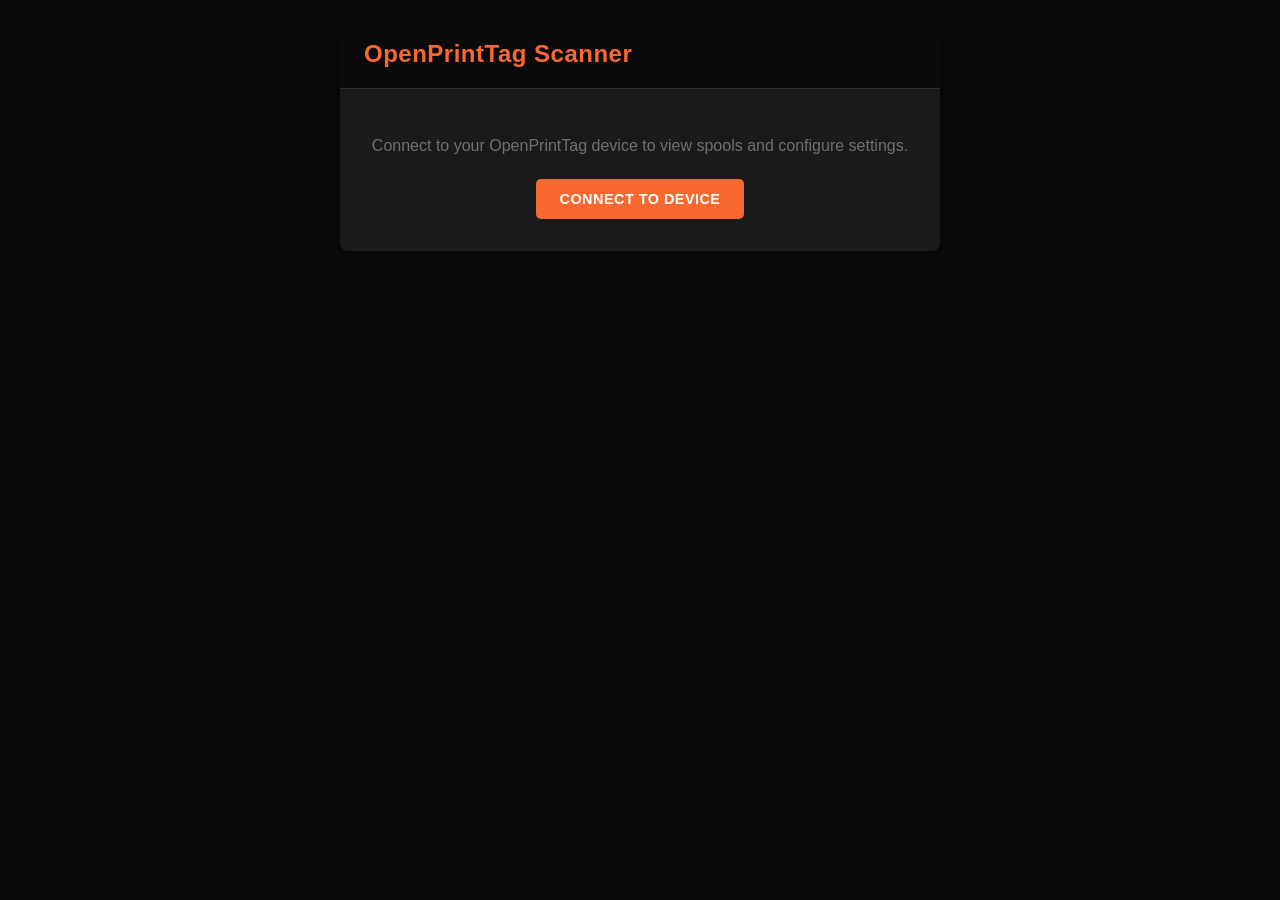
==== docs/index.html @ 37e4c7f4 "Initial commit: spoolsense_scanner (derived from openprinttag_scanner with LED support)" ====
<!DOCTYPE html>
<html lang="en">
<head>
    <meta charset="UTF-8">
    <meta name="viewport" content="width=device-width, initial-scale=1.0">
    <title>OpenPrintTag Scanner</title>
    <link rel="icon" type="image/x-icon" href="favicon.ico">
    <style>
        /* Typography and Theme - Prusa Connect Aesthetic */
        @import url('https://fonts.googleapis.com/css2?family=Exo+2:wght@400;600;700&display=swap');

        :root {
            --prusa-orange: #FA6831;
            --prusa-black: #0a0a0a;
            --prusa-dark-gray: #1a1a1a;
            --prusa-medium-gray: #313131;
            --prusa-light-gray: #707070;
            --prusa-text: #efefef;
            --prusa-red: #d63031;
            --prusa-green: #2ecc71;
            --font-main: Helvetica, 'Exo 2', sans-serif;
        }

        * {
            box-sizing: border-box;
        }


        body {
            font-family: var(--font-main);
            background-color: var(--prusa-black);
            color: var(--prusa-text);
            margin: 0;
            padding: 20px;
            display: flex;
            justify-content: center;
            align-items: flex-start;
            min-height: 100vh;
        }

        /* Main Container */
        .container {
            background-color: var(--prusa-dark-gray);
            border-radius: 8px;
            width: 100%;
            max-width: 600px;
            box-shadow: 0 10px 30px rgba(0, 0, 0, 0.3);
            overflow: hidden;
            opacity: 0;
            transform: translateY(20px);
            animation: fadeIn 0.5s ease-out forwards;
        }

        @keyframes fadeIn {
            to {
                opacity: 1;
                transform: translateY(0);
            }
        }

        /* Header */
        .header {
            background-color: var(--prusa-black);
            padding: 1.25rem 1.5rem;
            border-bottom: 1px solid var(--prusa-medium-gray);
        }

        .header h1 {
            color: var(--prusa-orange);
            font-weight: 700;
            margin: 0;
            font-size: 1.5rem;
            letter-spacing: 0.5px;
        }

        /* Tab Navigation */
        .tab-nav {
            display: flex;
            background-color: var(--prusa-black);
            border-bottom: 1px solid var(--prusa-medium-gray);
        }

        .tab-btn {
            flex: 1;
            padding: 1rem;
            background: none;
            border: none;
            color: var(--prusa-light-gray);
            font-family: var(--font-main);
            font-size: 0.95rem;
            font-weight: 600;
            cursor: pointer;
            position: relative;
            transition: color 0.2s;
            text-transform: uppercase;
            letter-spacing: 0.5px;
        }

        .tab-btn:hover {
            color: var(--prusa-text);
        }

        .tab-btn.active {
            color: var(--prusa-orange);
        }

        .tab-btn.active::after {
            content: '';
            position: absolute;
            bottom: 0;
            left: 0;
            right: 0;
            height: 3px;
            background-color: var(--prusa-orange);
        }

        /* Tab Content */
        .tab-content {
            padding: 1.5rem;
            display: none;
        }

        .tab-content.active {
            display: block;
        }

        /* Connection UI */
        #connection-ui {
            padding: 2rem 1.5rem;
            text-align: center;
        }

        #connection-ui p {
            color: var(--prusa-light-gray);
            margin-bottom: 1.5rem;
        }

        /* Form Elements */
        .form-group {
            margin-bottom: 1.25rem;
        }

        label {
            display: block;
            margin-bottom: 0.5rem;
            font-weight: 600;
            color: var(--prusa-light-gray);
            font-size: 0.85rem;
            text-transform: uppercase;
            letter-spacing: 0.5px;
        }

        input[type="text"],
        input[type="password"],
        input[type="number"],
        input[type="color"],
        select {
            width: 100%;
            padding: 12px;
            background-color: var(--prusa-medium-gray);
            border: 1px solid #444;
            border-radius: 4px;
            color: var(--prusa-text);
            font-family: var(--font-main);
            font-size: 1rem;
            transition: all 0.2s ease-in-out;
        }

        input:focus,
        select:focus {
            outline: none;
            border-color: var(--prusa-orange);
            box-shadow: 0 0 0 2px rgba(250, 104, 49, 0.2);
        }

        input[type="color"] {
            padding: 4px;
            height: 44px;
            cursor: pointer;
        }

        select {
            cursor: pointer;
        }

        /* Buttons */
        .button-group {
            display: flex;
            gap: 1rem;
            margin-top: 1.5rem;
            justify-content: flex-end;
        }

        button {
            padding: 12px 24px;
            border: none;
            border-radius: 5px;
            font-family: var(--font-main);
            font-size: 0.9rem;
            font-weight: 600;
            cursor: pointer;
            transition: all 0.2s ease;
            background-color: var(--prusa-orange);
            color: white;
            text-transform: uppercase;
            letter-spacing: 0.5px;
        }

        button:hover {
            background-color: #e55a24;
            transform: translateY(-1px);
        }

        button.secondary {
            background-color: var(--prusa-medium-gray);
            color: var(--prusa-text);
        }

        button.secondary:hover {
            background-color: #3a3a3a;
        }

        button.danger {
            background-color: var(--prusa-red);
            color: #fff;
        }

        button.danger:hover {
            background-color: #b62526;
        }

        button:disabled {
            background-color: #444;
            color: #777;
            cursor: not-allowed;
            transform: none;
        }

        /* Status Area */
        #status-area {
            margin-top: 1rem;
            padding: 1rem;
            background-color: var(--prusa-medium-gray);
            border-radius: 4px;
            font-family: monospace;
            font-size: 0.8rem;
            color: #aaa;
            max-height: 120px;
            overflow-y: auto;
            display: none;
        }

        .status-message {
            margin: 0;
            padding-bottom: 4px;
        }

        .status-error { color: var(--prusa-red); }
        .status-success { color: var(--prusa-green); }

        /* Section Headers */
        .section-header {
            color: var(--prusa-light-gray);
            font-size: 0.8rem;
            font-weight: 600;
            text-transform: uppercase;
            letter-spacing: 1px;
            margin-bottom: 1rem;
            padding-bottom: 0.5rem;
            border-bottom: 1px solid var(--prusa-medium-gray);
        }

        /* Spool Cards */
        .spool-card {
            background-color: var(--prusa-medium-gray);
            border-radius: 6px;
            padding: 1rem;
            margin-bottom: 0.75rem;
            display: flex;
            align-items: center;
            gap: 1rem;
            transition: background-color 0.2s;
        }

        .spool-card:hover {
            background-color: #3a3a3a;
        }

        .spool-card.current {
            border-left: 4px solid var(--prusa-orange);
        }

        .spool-color {
            width: 40px;
            height: 40px;
            border-radius: 50%;
            flex-shrink: 0;
            border: 2px solid rgba(255, 255, 255, 0.2);
        }

        .spool-info {
            flex: 1;
            min-width: 0;
        }

        .spool-type {
            font-weight: 600;
            font-size: 1rem;
            margin-bottom: 0.25rem;
        }

        .spool-manufacturer {
            color: var(--prusa-light-gray);
            font-size: 0.85rem;
        }

        .spool-meta {
            text-align: right;
            flex-shrink: 0;
        }

        .spool-grams {
            font-weight: 600;
            font-size: 1rem;
        }

        .spool-time {
            color: var(--prusa-light-gray);
            font-size: 0.8rem;
        }

        .spool-edit-btn {
            padding: 8px 12px;
            font-size: 0.8rem;
            margin-left: 0.5rem;
        }

        .actions-wrapper {
            position: relative;
            margin-left: 0.5rem;
        }

        .actions-toggle {
            display: inline-flex;
            align-items: center;
            gap: 0.35rem;
            border: 1px solid #5a5a5a;
            background-color: #444;
            box-shadow: inset 0 0 0 1px rgba(255, 255, 255, 0.04);
            white-space: nowrap;
        }

        .actions-toggle::after {
            content: "▼";
            font-size: 0.65rem;
            line-height: 1;
            opacity: 0.9;
        }

        .actions-toggle:hover {
            border-color: #707070;
            background-color: #505050;
        }

        .actions-dropdown {
            position: absolute;
            right: 0;
            top: 100%;
            background-color: var(--prusa-dark-gray);
            border: 1px solid var(--prusa-medium-gray);
            border-radius: 6px;
            min-width: 210px;
            z-index: 100;
            box-shadow: 0 4px 12px rgba(0,0,0,0.4);
            display: none;
            margin-top: 0.35rem;
            white-space: nowrap;
        }

        .actions-dropdown.open {
            display: block;
        }

        .actions-dropdown button {
            display: block;
            width: 100%;
            text-align: left;
            padding: 0.6rem 1rem;
            background: none;
            border: none;
            color: var(--prusa-text);
            font-size: 0.85rem;
            font-weight: 500;
            text-transform: none;
            letter-spacing: 0;
            cursor: pointer;
            border-radius: 0;
            white-space: nowrap;
        }

        .actions-dropdown button:hover {
            background-color: var(--prusa-medium-gray);
            transform: none;
        }

        .file-info {
            margin-top: 0.75rem;
            padding: 0.75rem;
            background-color: var(--prusa-medium-gray);
            border-radius: 4px;
            font-size: 0.85rem;
        }

        .file-info .file-name {
            font-weight: 600;
        }

        .file-info .file-size {
            color: var(--prusa-light-gray);
        }

        .file-info .file-error {
            color: var(--prusa-red);
        }

        .file-info .file-ok {
            color: #4CAF50;
        }

        .empty-state {
            text-align: center;
            padding: 2rem;
            color: var(--prusa-light-gray);
        }

        .empty-state-icon {
            font-size: 3rem;
            margin-bottom: 1rem;
            opacity: 0.5;
        }

        /* Modal */
        .modal-overlay {
            position: fixed;
            top: 0;
            left: 0;
            right: 0;
            bottom: 0;
            background-color: rgba(0, 0, 0, 0.8);
            display: flex;
            justify-content: center;
            align-items: center;
            z-index: 1000;
            opacity: 0;
            visibility: hidden;
            transition: opacity 0.2s, visibility 0.2s;
        }

        .modal-overlay.active {
            opacity: 1;
            visibility: visible;
        }

        .modal {
            background-color: var(--prusa-dark-gray);
            border-radius: 8px;
            width: 90%;
            max-width: 400px;
            max-height: 90vh;
            overflow-y: auto;
            transform: scale(0.9);
            transition: transform 0.2s;
        }

        .modal-overlay.active .modal {
            transform: scale(1);
        }

        .modal-header {
            padding: 1.25rem 1.5rem;
            border-bottom: 1px solid var(--prusa-medium-gray);
            display: flex;
            justify-content: space-between;
            align-items: center;
        }

        .modal-header h2 {
            margin: 0;
            font-size: 1.1rem;
            color: var(--prusa-text);
        }

        .modal-close {
            background: none;
            border: none;
            color: var(--prusa-light-gray);
            font-size: 1.5rem;
            cursor: pointer;
            padding: 0;
            line-height: 1;
        }

        .modal-close:hover {
            color: var(--prusa-text);
            background: none;
            transform: none;
        }

        .modal-body {
            padding: 1.5rem;
        }

        .modal-footer {
            padding: 1rem 1.5rem;
            border-top: 1px solid var(--prusa-medium-gray);
            display: flex;
            flex-direction: column;
            gap: 0.75rem;
        }

        .modal-footer-actions {
            display: flex;
            gap: 0.75rem;
            justify-content: flex-end;
        }

        /* Color preview in modal */
        .color-preview-row {
            display: flex;
            gap: 1rem;
            align-items: center;
        }

        .color-preview-row input[type="color"] {
            width: 60px;
        }

        .color-preview-row input[type="text"] {
            flex: 1;
        }

        .consume-adjust-row {
            display: flex;
            gap: 0.75rem;
            align-items: center;
            margin-top: 0.75rem;
        }

        .consume-adjust-row input[type="number"] {
            flex: 1;
        }

        /* Format Spool Card */
        .format-spool-card {
            background-color: var(--prusa-medium-gray);
            border-radius: 6px;
            padding: 1.5rem;
            margin-bottom: 0.75rem;
            border-left: 4px solid var(--prusa-orange);
            text-align: center;
        }

        .format-spool-card .format-uid {
            color: var(--prusa-light-gray);
            font-family: monospace;
            font-size: 0.85rem;
            margin-bottom: 0.5rem;
        }

        .format-spool-card .format-label {
            font-weight: 600;
            margin-bottom: 1rem;
        }

        .format-spool-card button {
            min-width: 160px;
        }
    </style>
</head>
<body>

    <div class="container">
        <div class="header">
            <h1>OpenPrintTag Scanner</h1>
        </div>

        <!-- Connection UI (shown before BLE connection) -->
        <div id="connection-ui">
            <p>Connect to your OpenPrintTag device to view spools and configure settings.</p>
            <button id="connect-button">Connect to Device</button>
            <div id="status-area"></div>
        </div>

        <!-- Main App UI (shown after BLE connection) -->
        <div id="app-ui" style="display: none;">
            <!-- Tab Navigation -->
            <nav class="tab-nav">
                <button class="tab-btn active" data-tab="spools">Spools</button>
                <button class="tab-btn" data-tab="settings">Settings</button>
            </nav>

            <!-- Spools Tab -->
            <div id="tab-spools" class="tab-content active">
                <div class="section-header">Current Spool</div>
                <div id="current-spool-container">
                    <div class="empty-state">
                        <div class="empty-state-icon">&#128451;</div>
                        <p>No spool detected.<br>Place a tagged spool on the reader.</p>
                    </div>
                </div>

                <div class="section-header" style="margin-top: 1.5rem;">Recently Seen</div>
                <div id="recent-spools-container">
                    <div class="empty-state">
                        <p>No recent spools.</p>
                    </div>
                </div>
            </div>

            <!-- Settings Tab -->
            <div id="tab-settings" class="tab-content">
                <div class="form-group">
                    <label>Device Version</label>
                    <span id="device-version" style="color: #ccc;">—</span>
                </div>
                <form id="config-form">
                    <div class="section-header" style="margin-top: 1.5rem;">WiFi</div>
                    <div class="form-group">
                        <label for="ssid">WiFi SSID</label>
                        <input type="text" id="ssid" name="ssid" required>
                    </div>
                    <div class="form-group">
                        <label for="wifi_pass">WiFi Password (leave blank to keep existing)</label>
                        <input type="password" id="wifi_pass" name="wifi_pass">
                    </div>

                    <div class="section-header" style="margin-top: 1.5rem;">PrusaLink</div>
                    <div class="form-group">
                        <label for="prusa_link_url">PrusaLink URL</label>
                        <input type="text" id="prusa_link_url" name="prusa_link_url" placeholder="e.g., http://192.168.1.100">
                    </div>
                    <div class="form-group">
                        <label for="prusa_link_api_key">PrusaLink API Key</label>
                        <div style="display: flex; gap: 0.5rem;">
                            <input type="password" id="prusa_link_api_key" name="prusa_link_api_key" style="flex: 1;">
                            <button type="button" id="test-prusalink-btn" class="secondary" style="white-space: nowrap;">Test</button>
                        </div>
                        <div id="test-prusalink-result" style="margin-top: 0.5rem; font-size: 0.85rem; display: none;"></div>
                    </div>
                    <div class="form-group">
                        <label for="poll_interval_ms">Poll Interval (ms)</label>
                        <input type="number" id="poll_interval_ms" name="poll_interval_ms" min="1000">
                    </div>

                    <div class="section-header" style="margin-top: 1.5rem;">Spoolman</div>
                    <div class="form-group">
                        <label for="spoolman_url">Spoolman URL (optional)</label>
                        <div style="display: flex; gap: 0.5rem;">
                            <input type="text" id="spoolman_url" name="spoolman_url" placeholder="e.g., http://192.168.1.100:7912" style="flex: 1;">
                            <button type="button" id="test-spoolman-btn" class="secondary" style="white-space: nowrap;">Test</button>
                        </div>
                        <div id="test-spoolman-result" style="margin-top: 0.5rem; font-size: 0.85rem; display: none;"></div>
                    </div>

                    <div class="section-header" style="margin-top: 1.5rem;">LCD</div>
                    <div class="form-group">
                        <label for="lcd_timeout_minutes">LCD Auto-Off (minutes, 0 = never)</label>
                        <input type="number" id="lcd_timeout_minutes" name="lcd_timeout_minutes" min="0" step="1">
                    </div>

                    <div class="section-header" style="margin-top: 1.5rem;">Home Assistant</div>
                    <div class="form-group">
                        <label for="ha_enabled">Enable Home Assistant</label>
                        <select id="ha_enabled" name="ha_enabled">
                            <option value="false">Disabled</option>
                            <option value="true">Enabled</option>
                        </select>
                    </div>
                    <div class="form-group">
                        <label for="ha_mqtt_host">MQTT Broker Host</label>
                        <input type="text" id="ha_mqtt_host" name="ha_mqtt_host" placeholder="e.g., 192.168.1.50">
                    </div>
                    <div class="form-group">
                        <label for="ha_mqtt_port">MQTT Port</label>
                        <input type="number" id="ha_mqtt_port" name="ha_mqtt_port" min="1" max="65535" value="1883">
                    </div>
                    <div class="form-group">
                        <label for="ha_mqtt_user">MQTT Username</label>
                        <input type="text" id="ha_mqtt_user" name="ha_mqtt_user">
                    </div>
                    <div class="form-group">
                        <label for="ha_mqtt_pass">MQTT Password</label>
                        <input type="password" id="ha_mqtt_pass" name="ha_mqtt_pass">
                    </div>
                    <div class="form-group">
                        <label for="automation_mode">Automation Mode</label>
                        <select id="automation_mode" name="automation_mode">
                            <option value="0">Self Directed</option>
                            <option value="1">Controlled by Home Assistant</option>
                        </select>
                    </div>
                    <div class="form-group">
                        <button type="button" id="test-mqtt-btn" class="secondary" style="width: 100%;">Test MQTT Connection</button>
                        <div id="test-mqtt-result" style="margin-top: 0.5rem; font-size: 0.85rem; display: none;"></div>
                    </div>

                    <div class="button-group">
                        <button type="submit" id="save-button">Save Configuration</button>
                    </div>
                </form>

                <div id="settings-status-area" class="status-area" style="margin-top: 1rem; padding: 1rem; background-color: var(--prusa-medium-gray); border-radius: 4px; font-family: monospace; font-size: 0.8rem; color: #aaa; max-height: 120px; overflow-y: auto; display: none;"></div>
            </div>
        </div>
    </div>

    <!-- Edit Spool Modal -->
    <div id="edit-modal" class="modal-overlay">
        <div class="modal">
            <div class="modal-header">
                <h2>Edit Spool</h2>
                <button class="modal-close" id="modal-close">&times;</button>
            </div>
            <div class="modal-body">
                <input type="hidden" id="edit-spool-id">
                <div class="form-group">
                    <label for="edit-type">Material Type</label>
                    <select id="edit-type">
                        <option value="PLA">PLA</option>
                        <option value="PETG">PETG</option>
                        <option value="ABS">ABS</option>
                        <option value="ASA">ASA</option>
                        <option value="TPU">TPU</option>
                        <option value="PC">PC</option>
                        <option value="Nylon">Nylon</option>
                        <option value="PVA">PVA</option>
                        <option value="HIPS">HIPS</option>
                        <option value="Other">Other</option>
                    </select>
                </div>
                <div class="form-group">
                    <label for="edit-color">Color</label>
                    <div class="color-preview-row">
                        <input type="color" id="edit-color" value="#FF5733">
                        <input type="text" id="edit-color-hex" placeholder="#FF5733" maxlength="7">
                    </div>
                </div>
                <div class="form-group">
                    <label for="edit-manufacturer">Manufacturer</label>
                    <input type="text" id="edit-manufacturer" placeholder="e.g., Prusament">
                </div>
                <div class="form-group">
                    <label for="edit-grams">Grams Remaining</label>
                    <input type="number" id="edit-grams" min="0" max="5000" placeholder="750">
                    <div class="consume-adjust-row">
                        <button type="button" id="adjust-grams-btn" class="secondary">Adjust</button>
                        <input type="number" id="consume-amount" min="0" placeholder="Consume Amount">
                    </div>
                </div>
            </div>
            <div class="modal-footer">
                <div class="modal-footer-actions">
                    <button class="secondary" id="modal-cancel">Cancel</button>
                    <button id="modal-save">Save to Tag</button>
                </div>
                <button id="modal-format" class="danger">Format Spool</button>
            </div>
        </div>
    </div>

    <!-- Write Binary Data Modal -->
    <div id="raw-write-modal" class="modal-overlay">
        <div class="modal">
            <div class="modal-header">
                <h2>Write Binary Data</h2>
                <button class="modal-close" id="raw-write-close">&times;</button>
            </div>
            <div class="modal-body">
                <p style="color: var(--prusa-light-gray); font-size: 0.85rem; margin-bottom: 1rem;">
                    Upload a .bin file containing raw OpenPrintTag NDEF/CBOR data to write directly to the NFC tag.
                </p>
                <input type="hidden" id="raw-write-spool-id">
                <div class="form-group">
                    <label for="raw-write-file">Binary File (.bin)</label>
                    <input type="file" id="raw-write-file" accept=".bin" style="color: var(--prusa-text);">
                </div>
                <div id="raw-write-file-info" class="file-info" style="display: none;"></div>
            </div>
            <div class="modal-footer">
                <div class="modal-footer-actions">
                    <button class="secondary" id="raw-write-cancel">Cancel</button>
                    <button id="raw-write-submit" class="danger" disabled>Write to Tag</button>
                </div>
            </div>
        </div>
    </div>

    <!-- Write from Spoolman Modal -->
    <div id="write-spoolman-modal" class="modal-overlay">
        <div class="modal">
            <div class="modal-header">
                <h2>Write from Spoolman</h2>
                <button class="modal-close" id="write-spoolman-close">&times;</button>
            </div>
            <div class="modal-body">
                <input type="hidden" id="write-spoolman-spool-id">

                <!-- Form View -->
                <div id="spoolman-form-view">
                    <p style="color: var(--prusa-light-gray); font-size: 0.85rem; margin-bottom: 1rem;">
                        Enter a Spoolman spool ID to fetch and write its data to the NFC tag.
                    </p>
                    <div class="form-group">
                        <label for="spoolman-id-input">Spoolman Spool ID</label>
                        <input type="number" id="spoolman-id-input" min="1" placeholder="e.g., 42">
                    </div>
                </div>

                <!-- Preview View -->
                <div id="spoolman-preview-view" style="display: none;">
                    <div style="background-color: var(--prusa-medium-gray); padding: 1rem; border-radius: 4px; margin-bottom: 1rem;">
                        <div style="display: grid; grid-template-columns: 140px 1fr; gap: 0.5rem; font-size: 0.9rem;">
                            <div style="color: var(--prusa-light-gray);">Spoolman ID:</div>
                            <div id="preview-spoolman-id" style="font-weight: 600;"></div>

                            <div style="color: var(--prusa-light-gray);">Material:</div>
                            <div id="preview-material"></div>

                            <div style="color: var(--prusa-light-gray);">Color:</div>
                            <div id="preview-color"></div>

                            <div style="color: var(--prusa-light-gray);">Manufacturer:</div>
                            <div id="preview-manufacturer"></div>

                            <div style="color: var(--prusa-light-gray);">Initial Weight:</div>
                            <div><span id="preview-initial-weight"></span>g</div>

                            <div style="color: var(--prusa-light-gray);">Remaining Weight:</div>
                            <div><span id="preview-remaining-weight"></span>g</div>
                        </div>
                    </div>
                    <p style="color: var(--prusa-light-gray); font-size: 0.85rem;">
                        This data will be written to the NFC tag. The operation takes 15-20 seconds.
                    </p>
                </div>

                <!-- Progress View -->
                <div id="spoolman-progress-view" style="display: none;">
                    <div style="text-align: center; padding: 2rem 0;">
                        <p style="margin-bottom: 1rem;">Writing to NFC tag...</p>
                        <p style="color: var(--prusa-light-gray); font-size: 0.85rem;">This may take 15-20 seconds. Please wait.</p>
                    </div>
                </div>

                <!-- Result View -->
                <div id="spoolman-result-view" style="display: none;">
                    <div id="spoolman-result-message" style="padding: 1rem; border-radius: 4px; margin-bottom: 1rem;"></div>
                </div>
            </div>
            <div class="modal-footer">
                <div class="modal-footer-actions">
                    <button class="secondary" id="write-spoolman-cancel">Cancel</button>
                    <button id="write-spoolman-action">Preview</button>
                </div>
            </div>
        </div>
    </div>

    <script>
        // DOM Elements
        const connectButton = document.getElementById('connect-button');
        const connectionUI = document.getElementById('connection-ui');
        const appUI = document.getElementById('app-ui');
        const statusArea = document.getElementById('status-area');
        const settingsStatusArea = document.getElementById('settings-status-area');
        const configForm = document.getElementById('config-form');
        const saveButton = document.getElementById('save-button');
        const appContainer = document.querySelector('.container');

        // Tab elements
        const tabButtons = document.querySelectorAll('.tab-btn');
        const tabContents = document.querySelectorAll('.tab-content');

        // Spool containers
        const currentSpoolContainer = document.getElementById('current-spool-container');
        const recentSpoolsContainer = document.getElementById('recent-spools-container');

        // Modal elements
        const editModal = document.getElementById('edit-modal');
        const modalClose = document.getElementById('modal-close');
        const modalCancel = document.getElementById('modal-cancel');
        const modalSave = document.getElementById('modal-save');
        const modalFormat = document.getElementById('modal-format');
        const editSpoolId = document.getElementById('edit-spool-id');
        const editType = document.getElementById('edit-type');
        const editColor = document.getElementById('edit-color');
        const editColorHex = document.getElementById('edit-color-hex');
        const editManufacturer = document.getElementById('edit-manufacturer');
        const editGrams = document.getElementById('edit-grams');
        const consumeAmount = document.getElementById('consume-amount');
        const adjustGramsButton = document.getElementById('adjust-grams-btn');

        // Raw write modal elements
        const rawWriteModal = document.getElementById('raw-write-modal');
        const rawWriteClose = document.getElementById('raw-write-close');
        const rawWriteCancel = document.getElementById('raw-write-cancel');
        const rawWriteSubmit = document.getElementById('raw-write-submit');
        const rawWriteSpoolId = document.getElementById('raw-write-spool-id');
        const rawWriteFile = document.getElementById('raw-write-file');
        const rawWriteFileInfo = document.getElementById('raw-write-file-info');
        let rawWriteFileData = null;

        // Write from Spoolman modal elements and state
        const writeSpoolmanModal = document.getElementById('write-spoolman-modal');
        const writeSpoolmanClose = document.getElementById('write-spoolman-close');
        const writeSpoolmanCancel = document.getElementById('write-spoolman-cancel');
        const writeSpoolmanAction = document.getElementById('write-spoolman-action');
        const writeSpoolmanSpoolId = document.getElementById('write-spoolman-spool-id');
        const spoolmanIdInput = document.getElementById('spoolman-id-input');
        const spoolmanFormView = document.getElementById('spoolman-form-view');
        const spoolmanPreviewView = document.getElementById('spoolman-preview-view');
        const spoolmanProgressView = document.getElementById('spoolman-progress-view');
        const spoolmanResultView = document.getElementById('spoolman-result-view');
        let spoolmanPreviewData = null;

        // Bluetooth UUIDs
        const SERVICE_UUID = "0a1b2c3d-4e5f-6a7b-8c9d-0e1f2a3b0001";
        const CONFIG_READ_UUID = "0a1b2c3d-4e5f-6a7b-8c9d-0e1f2a3b0002";
        const CONFIG_WRITE_UUID = "0a1b2c3d-4e5f-6a7b-8c9d-0e1f2a3b0003";

        // State
        let bleDevice;
        let configWriteCharacteristic;
        let configReadCharacteristic;
        let currentSpoolData = null;
        let recentSpoolsData = [];
        let openActionsSpoolId = null;
        let spoolPollInterval = null;
        let cachedSpoolmanUrl = '';
        const SPOOL_POLL_INTERVAL_MS = 3000;
        const textDecoder = new TextDecoder('utf-8');
        const textEncoder = new TextEncoder();

        // Command queue for serial BLE operations
        const commandQueue = [];
        let isProcessingQueue = false;

        // Queue a command and process if not already processing
        function enqueueCommand(commandFn) {
            return new Promise((resolve, reject) => {
                commandQueue.push({ execute: commandFn, resolve, reject });
                processQueue();
            });
        }

        // Process commands one at a time
        async function processQueue() {
            if (isProcessingQueue || commandQueue.length === 0) return;

            isProcessingQueue = true;

            while (commandQueue.length > 0) {
                const { execute, resolve, reject } = commandQueue.shift();
                try {
                    const result = await execute();
                    resolve(result);
                } catch (error) {
                    reject(error);
                }
            }

            isProcessingQueue = false;
        }

        // Logging
        function log(message, type = '', area = statusArea) {
            area.style.display = 'block';
            const p = document.createElement('p');
            p.textContent = `> ${message}`;
            p.className = `status-message ${type ? 'status-' + type : ''}`;
            area.appendChild(p);
            area.scrollTop = area.scrollHeight;
        }

        // Tab Navigation
        tabButtons.forEach(btn => {
            btn.addEventListener('click', () => {
                const tabId = btn.dataset.tab;

                tabButtons.forEach(b => b.classList.remove('active'));
                tabContents.forEach(c => c.classList.remove('active'));

                btn.classList.add('active');
                document.getElementById(`tab-${tabId}`).classList.add('active');
            });
        });

        // Relative Time Formatting
        function formatRelativeTime(timestamp) {
            // Handle missing, invalid, or zero timestamps
            if (!timestamp || timestamp <= 0) {
                console.log("no time stamp")
                return 'Unknown';
            }

            const now = Date.now() / 1000;
            const diff = now - timestamp;

            // Handle future timestamps or unreasonably old ones (> 1 year)
            if (diff < 0 || diff > 31536000) {
                console.log("timestamp is not valid: " + timestamp);
                return 'Unknown';
            }

            if (diff < 60) return 'Just now';
            if (diff < 3600) return `${Math.floor(diff / 60)}m ago`;
            if (diff < 86400) return `${Math.floor(diff / 3600)}h ago`;
            if (diff < 604800) return `${Math.floor(diff / 86400)}d ago`;
            return `${Math.floor(diff / 604800)}w ago`;
        }

        // Spool Card Rendering
        function renderSpoolCard(spool, isCurrent = false) {
            const card = document.createElement('div');
            card.className = `spool-card${isCurrent ? ' current' : ''}`;

            const timeDisplay = isCurrent ? 'In range' : formatRelativeTime(spool.last_seen);

            let buttons = '';
            if (isCurrent) {
                buttons += `<button class="spool-edit-btn" data-spool-id="${spool.id}">Edit</button>`;
                // Actions dropdown for current spool
                let dropdownItems = '';
                if (cachedSpoolmanUrl && spool.spoolman_id > 0) {
                    dropdownItems += `<button data-action="open-spoolman" data-url="${cachedSpoolmanUrl}/spool/show/${spool.spoolman_id}">Open In Spoolman</button>`;
                }
                if (cachedSpoolmanUrl) {
                    dropdownItems += `<button data-action="write-spoolman">Write from Spoolman</button>`;
                }
                dropdownItems += `<button data-action="write-binary">Write Binary Data</button>`;
                buttons += `<div class="actions-wrapper">
                    <button type="button" class="spool-edit-btn secondary actions-toggle" aria-haspopup="menu" aria-expanded="false">Actions</button>
                    <div class="actions-dropdown">${dropdownItems}</div>
                </div>`;
            } else {
                if (cachedSpoolmanUrl && spool.spoolman_id > 0) {
                    buttons += `<button class="spool-edit-btn secondary" data-spoolman-url="${cachedSpoolmanUrl}/spool/show/${spool.spoolman_id}">Open In Spoolman</button>`;
                }
            }

            card.innerHTML = `
                <div class="spool-color" style="background-color: ${spool.color || '#888'}"></div>
                <div class="spool-info">
                    <div class="spool-type">${spool.type || 'Unknown'}</div>
                    <div class="spool-manufacturer">${spool.manufacturer || 'Unknown manufacturer'}</div>
                </div>
                <div class="spool-meta">
                    <div class="spool-grams">${spool.grams_remaining || '?'}g</div>
                    <div class="spool-time">${timeDisplay}</div>
                </div>
                ${buttons}
            `;

            if (isCurrent) {
                const editBtn = card.querySelector('.spool-edit-btn');
                editBtn.addEventListener('click', () => openEditModal(spool));

                // Actions dropdown toggle
                const actionsToggle = card.querySelector('.actions-toggle');
                const actionsDropdown = card.querySelector('.actions-dropdown');
                if (actionsToggle && actionsDropdown) {
                    if (openActionsSpoolId === spool.id) {
                        actionsDropdown.classList.add('open');
                        actionsToggle.setAttribute('aria-expanded', 'true');
                    }

                    actionsToggle.addEventListener('click', (e) => {
                        e.stopPropagation();
                        const isOpen = actionsDropdown.classList.toggle('open');
                        actionsToggle.setAttribute('aria-expanded', isOpen ? 'true' : 'false');
                        openActionsSpoolId = isOpen ? spool.id : null;
                    });

                    const spoolmanAction = actionsDropdown.querySelector('[data-action="open-spoolman"]');
                    if (spoolmanAction) {
                        spoolmanAction.addEventListener('click', () => {
                            window.open(spoolmanAction.dataset.url, '_blank');
                            actionsDropdown.classList.remove('open');
                            actionsToggle.setAttribute('aria-expanded', 'false');
                            openActionsSpoolId = null;
                        });
                    }

                    const writeBinaryAction = actionsDropdown.querySelector('[data-action="write-binary"]');
                    if (writeBinaryAction) {
                        writeBinaryAction.addEventListener('click', () => {
                            actionsDropdown.classList.remove('open');
                            actionsToggle.setAttribute('aria-expanded', 'false');
                            openActionsSpoolId = null;
                            openRawWriteModal(spool.id);
                        });
                    }

                    const writeSpoolmanAction = actionsDropdown.querySelector('[data-action="write-spoolman"]');
                    if (writeSpoolmanAction) {
                        writeSpoolmanAction.addEventListener('click', () => {
                            actionsDropdown.classList.remove('open');
                            actionsToggle.setAttribute('aria-expanded', 'false');
                            openActionsSpoolId = null;
                            openWriteSpoolmanModal(spool.id);
                        });
                    }
                }
            }

            const spoolmanBtn = card.querySelector('[data-spoolman-url]');
            if (spoolmanBtn) {
                spoolmanBtn.addEventListener('click', () => {
                    window.open(spoolmanBtn.dataset.spoolmanUrl, '_blank');
                });
            }

            return card;
        }

        function renderSpools() {
            // Render current spool
            currentSpoolContainer.innerHTML = '';
            if (currentSpoolData && currentSpoolData.blank) {
                // Blank tag detected — show format button
                const card = document.createElement('div');
                card.className = 'format-spool-card';
                card.innerHTML = `
                    <div class="format-label">Blank Tag Detected</div>
                    <div class="format-uid">UID: ${currentSpoolData.id}</div>
                    <button id="format-spool-btn">Format Spool</button>
                `;
                currentSpoolContainer.appendChild(card);
                document.getElementById('format-spool-btn').addEventListener('click', handleFormatSpool);
            } else if (currentSpoolData) {
                currentSpoolContainer.appendChild(renderSpoolCard(currentSpoolData, true));
            } else {
                openActionsSpoolId = null;
                currentSpoolContainer.innerHTML = `
                    <div class="empty-state">
                        <div class="empty-state-icon">&#128451;</div>
                        <p>No spool detected.<br>Place a tagged spool on the reader.</p>
                    </div>
                `;
            }

            // Render recent spools
            recentSpoolsContainer.innerHTML = '';
            if (recentSpoolsData.length > 0) {
                recentSpoolsData.forEach(spool => {
                    recentSpoolsContainer.appendChild(renderSpoolCard(spool, false));
                });
            } else {
                recentSpoolsContainer.innerHTML = `
                    <div class="empty-state">
                        <p>No recent spools.</p>
                    </div>
                `;
            }
        }

        // Modal Functions
        function openEditModal(spool) {
            editSpoolId.value = spool.id;
            editType.value = spool.type || 'PLA';
            editColor.value = spool.color || '#888888';
            editColorHex.value = spool.color || '#888888';
            editManufacturer.value = spool.manufacturer || '';
            editGrams.value = spool.grams_remaining || '';
            consumeAmount.value = '';
            modalFormat.disabled = false;
            modalFormat.textContent = 'Format Spool';

            editModal.classList.add('active');
        }

        function closeEditModal() {
            editModal.classList.remove('active');
        }

        function openRawWriteModal(spoolId) {
            rawWriteSpoolId.value = spoolId;
            rawWriteFile.value = '';
            rawWriteFileInfo.style.display = 'none';
            rawWriteFileData = null;
            rawWriteSubmit.disabled = true;
            rawWriteSubmit.textContent = 'Write to Tag';
            rawWriteModal.classList.add('active');
        }

        function closeRawWriteModal() {
            rawWriteModal.classList.remove('active');
        }

        // Write from Spoolman Modal Functions
        function openWriteSpoolmanModal(spoolId) {
            writeSpoolmanSpoolId.value = spoolId;
            spoolmanIdInput.value = '';
            spoolmanPreviewData = null;

            // Reset to form view
            spoolmanFormView.style.display = 'block';
            spoolmanPreviewView.style.display = 'none';
            spoolmanProgressView.style.display = 'none';
            spoolmanResultView.style.display = 'none';

            writeSpoolmanAction.textContent = 'Preview';
            writeSpoolmanAction.disabled = false;
            writeSpoolmanCancel.textContent = 'Cancel';

            // Pause automatic spool polling while modal is open
            stopSpoolPolling();

            writeSpoolmanModal.classList.add('active');
        }

        function closeWriteSpoolmanModal() {
            writeSpoolmanModal.classList.remove('active');
            spoolmanPreviewData = null;

            // Resume automatic spool polling
            startSpoolPolling();
        }

        writeSpoolmanClose.addEventListener('click', closeWriteSpoolmanModal);
        writeSpoolmanCancel.addEventListener('click', closeWriteSpoolmanModal);
        writeSpoolmanModal.addEventListener('click', (e) => {
            if (e.target === writeSpoolmanModal) closeWriteSpoolmanModal();
        });

        async function handlePreviewSpoolman() {
            const spoolmanId = parseInt(spoolmanIdInput.value, 10);

            if (!spoolmanId || spoolmanId <= 0) {
                alert('Please enter a valid Spoolman ID.');
                return;
            }

            if (!configWriteCharacteristic || !configReadCharacteristic) {
                alert('Not connected to device.');
                return;
            }

            try {
                writeSpoolmanAction.disabled = true;
                writeSpoolmanAction.textContent = 'Loading...';

                const response = await enqueueCommand(async () => {
                    await configWriteCharacteristic.writeValue(
                        textEncoder.encode(JSON.stringify({
                            command: 'get_spoolman_spool',
                            spoolman_id: spoolmanId
                        }))
                    );

                    // Read response from write characteristic
                    await new Promise(resolve => setTimeout(resolve, 120));
                    const statusValue = await configWriteCharacteristic.readValue();
                    const statusResponse = JSON.parse(textDecoder.decode(statusValue));

                    if (statusResponse.error) {
                        throw new Error(statusResponse.error);
                    }

                    // Read data from read characteristic
                    const dataValue = await configReadCharacteristic.readValue();
                    const dataJson = textDecoder.decode(dataValue);
                    return JSON.parse(dataJson);
                });

                // Store preview data
                spoolmanPreviewData = {
                    spoolman_id: response.spoolman_id,
                    material: response.material || '',
                    color: response.color || '',
                    manufacturer: response.vendor_name || '',
                    initial_weight_g: response.initial_weight_g,
                    remaining_weight_g: response.remaining_weight_g
                };

                // Populate preview fields
                document.getElementById('preview-spoolman-id').textContent = response.spoolman_id;
                document.getElementById('preview-material').textContent = response.material || '(not set)';
                document.getElementById('preview-color').textContent = response.color || '(not set)';
                document.getElementById('preview-manufacturer').textContent = response.vendor_name || '(not set)';
                document.getElementById('preview-initial-weight').textContent = response.initial_weight_g;
                document.getElementById('preview-remaining-weight').textContent = response.remaining_weight_g;

                // Switch to preview view
                spoolmanFormView.style.display = 'none';
                spoolmanPreviewView.style.display = 'block';

                writeSpoolmanAction.textContent = 'Write to Tag';
                writeSpoolmanAction.disabled = false;

            } catch (error) {
                alert(`Failed to fetch spool: ${error.message}`);
                writeSpoolmanAction.disabled = false;
                writeSpoolmanAction.textContent = 'Preview';
            }
        }

        async function handleWriteSpoolman() {
            if (!spoolmanPreviewData) {
                alert('No preview data available.');
                return;
            }

            if (!configWriteCharacteristic || !configReadCharacteristic) {
                alert('Not connected to device.');
                return;
            }

            try {
                // Disable action button while writing
                writeSpoolmanAction.disabled = true;

                // Switch to progress view
                spoolmanPreviewView.style.display = 'none';
                spoolmanProgressView.style.display = 'block';
                writeSpoolmanCancel.disabled = true;

                // Update progress message
                const progressEl = spoolmanProgressView.querySelector('p:first-child');
                progressEl.textContent = 'Sending write command...';

                const response = await enqueueCommand(async () => {
                    await configWriteCharacteristic.writeValue(
                        textEncoder.encode(JSON.stringify({
                            command: 'write_spoolman_spool',
                            spoolman_id: spoolmanPreviewData.spoolman_id,
                            type: spoolmanPreviewData.material,
                            color: spoolmanPreviewData.color,
                            manufacturer: spoolmanPreviewData.manufacturer,
                            initial_weight: spoolmanPreviewData.initial_weight_g,
                            grams_remaining: spoolmanPreviewData.remaining_weight_g
                        }))
                    );

                    const responseValue = await configWriteCharacteristic.readValue();
                    return JSON.parse(textDecoder.decode(responseValue));
                });

                if (response.error) {
                    throw new Error(response.error);
                }

                // Command accepted - now poll for completion
                progressEl.textContent = 'Writing to NFC tag...';

                const expectedData = {
                    type: spoolmanPreviewData.material,
                    color: spoolmanPreviewData.color ? spoolmanPreviewData.color.toUpperCase() : '',
                    manufacturer: spoolmanPreviewData.manufacturer,
                    spoolman_id: spoolmanPreviewData.spoolman_id,
                    grams_remaining: spoolmanPreviewData.remaining_weight_g
                };

                // Wait 10 seconds before first check
                await new Promise(resolve => setTimeout(resolve, 10000));

                // Poll up to 3 times (10s, 20s, 30s)
                let writeComplete = false;
                for (let attempt = 1; attempt <= 3; attempt++) {
                    progressEl.textContent = `Writing to NFC tag... (${attempt * 10}s)`;

                    const spoolsData = await enqueueCommand(async () => {
                        await configWriteCharacteristic.writeValue(
                            textEncoder.encode('{"command":"list_spools"}')
                        );
                        const value = await configReadCharacteristic.readValue();
                        return JSON.parse(textDecoder.decode(value));
                    });

                    const current = spoolsData.current;
                    if (current &&
                        current.type === expectedData.type &&
                        current.spoolman_id === expectedData.spoolman_id &&
                        current.manufacturer === expectedData.manufacturer &&
                        Math.abs((current.grams_remaining || 0) - expectedData.grams_remaining) < 5) {

                        // Verify color if it was set
                        const colorMatch = !expectedData.color ||
                                         (current.color && current.color.toUpperCase() === expectedData.color);

                        if (colorMatch) {
                            writeComplete = true;
                            break;
                        }
                    }

                    // Wait 10 seconds before next check (unless this was the last attempt)
                    if (attempt < 3) {
                        await new Promise(resolve => setTimeout(resolve, 10000));
                    }
                }

                // Switch to result view
                spoolmanProgressView.style.display = 'none';
                spoolmanResultView.style.display = 'block';

                if (writeComplete) {
                    document.getElementById('spoolman-result-message').innerHTML =
                        `<strong style="color: var(--prusa-green);">✓ Success</strong><br>Spool ${spoolmanPreviewData.spoolman_id} written to NFC tag.`;
                    document.getElementById('spoolman-result-message').style.backgroundColor = 'rgba(46, 204, 113, 0.1)';
                    document.getElementById('spoolman-result-message').style.border = '1px solid var(--prusa-green)';

                    // Refresh spools and close after 2 seconds
                    setTimeout(() => {
                        closeWriteSpoolmanModal();
                        loadSpools();
                    }, 2000);
                } else {
                    document.getElementById('spoolman-result-message').innerHTML =
                        `<strong style="color: var(--prusa-orange);">⚠ Timeout</strong><br>Write command sent but verification timed out after 30s. The write may still be in progress - check the tag in a few moments.`;
                    document.getElementById('spoolman-result-message').style.backgroundColor = 'rgba(250, 104, 49, 0.1)';
                    document.getElementById('spoolman-result-message').style.border = '1px solid var(--prusa-orange)';
                }

                writeSpoolmanCancel.disabled = false;
                writeSpoolmanCancel.textContent = 'Close';

            } catch (error) {
                spoolmanProgressView.style.display = 'none';
                spoolmanResultView.style.display = 'block';

                document.getElementById('spoolman-result-message').innerHTML =
                    `<strong style="color: var(--prusa-red);">Write Failed</strong><br>${error.message}`;
                document.getElementById('spoolman-result-message').style.backgroundColor = 'rgba(214, 48, 49, 0.1)';
                document.getElementById('spoolman-result-message').style.border = '1px solid var(--prusa-red)';

                writeSpoolmanCancel.disabled = false;
                writeSpoolmanCancel.textContent = 'Close';
            }
        }

        writeSpoolmanAction.addEventListener('click', () => {
            if (writeSpoolmanAction.textContent === 'Preview') {
                handlePreviewSpoolman();
            } else if (writeSpoolmanAction.textContent === 'Write to Tag') {
                handleWriteSpoolman();
            }
        });

        rawWriteClose.addEventListener('click', closeRawWriteModal);
        rawWriteCancel.addEventListener('click', closeRawWriteModal);
        rawWriteModal.addEventListener('click', (e) => {
            if (e.target === rawWriteModal) closeRawWriteModal();
        });

        rawWriteFile.addEventListener('change', async (e) => {
            const file = e.target.files[0];
            rawWriteFileData = null;
            rawWriteSubmit.disabled = true;

            if (!file) {
                rawWriteFileInfo.style.display = 'none';
                return;
            }

            rawWriteFileInfo.style.display = 'block';
            const data = new Uint8Array(await file.arrayBuffer());

            if (data.length < 8 || data.length > 312) {
                rawWriteFileInfo.innerHTML = `<span class="file-name">${file.name}</span> (${data.length} bytes)<br><span class="file-error">Invalid size: must be 8-312 bytes</span>`;
                return;
            }
            if (data[0] !== 0xE1) {
                rawWriteFileInfo.innerHTML = `<span class="file-name">${file.name}</span> (${data.length} bytes)<br><span class="file-error">Invalid data: first byte must be 0xE1 (CC magic)</span>`;
                return;
            }

            rawWriteFileData = data;
            rawWriteSubmit.disabled = false;
            rawWriteFileInfo.innerHTML = `<span class="file-name">${file.name}</span> (${data.length} bytes)<br><span class="file-ok">Valid OpenPrintTag binary</span>`;
        });

        rawWriteSubmit.addEventListener('click', async () => {
            if (!configWriteCharacteristic || !rawWriteFileData) return;

            if (!window.confirm('This will overwrite ALL data on the NFC tag. Continue?')) return;

            rawWriteSubmit.disabled = true;
            rawWriteSubmit.textContent = 'Writing...';

            try {
                // Base64 encode the binary data
                let binary = '';
                for (let i = 0; i < rawWriteFileData.length; i++) {
                    binary += String.fromCharCode(rawWriteFileData[i]);
                }
                const base64Data = btoa(binary);

                const response = await enqueueCommand(async () => {
                    await configWriteCharacteristic.writeValue(
                        textEncoder.encode(JSON.stringify({
                            command: 'write_raw_tag',
                            id: rawWriteSpoolId.value,
                            data: base64Data
                        }))
                    );
                    const responseValue = await configWriteCharacteristic.readValue();
                    return JSON.parse(textDecoder.decode(responseValue));
                });

                if (response.error) {
                    alert('Write failed: ' + response.error);
                    rawWriteSubmit.disabled = false;
                    rawWriteSubmit.textContent = 'Write to Tag';
                } else {
                    rawWriteSubmit.textContent = 'Success!';
                    setTimeout(() => {
                        closeRawWriteModal();
                        loadSpools();
                    }, 1500);
                }
            } catch (err) {
                alert('Write failed: ' + err.message);
                rawWriteSubmit.disabled = false;
                rawWriteSubmit.textContent = 'Write to Tag';
            }
        });

        // Close any open actions dropdown when clicking outside
        document.addEventListener('click', () => {
            document.querySelectorAll('.actions-dropdown.open').forEach(d => {
                d.classList.remove('open');
                const toggle = d.parentElement?.querySelector('.actions-toggle');
                if (toggle) toggle.setAttribute('aria-expanded', 'false');
            });
            openActionsSpoolId = null;
        });

        // Sync color inputs
        editColor.addEventListener('input', () => {
            editColorHex.value = editColor.value;
        });

        editColorHex.addEventListener('input', () => {
            if (/^#[0-9A-Fa-f]{6}$/.test(editColorHex.value)) {
                editColor.value = editColorHex.value;
            }
        });

        adjustGramsButton.addEventListener('click', () => {
            const gramsRemaining = parseInt(editGrams.value, 10);
            const consumeValue = parseInt(consumeAmount.value, 10);
            const safeGramsRemaining = Number.isNaN(gramsRemaining) ? 0 : gramsRemaining;
            const safeConsumeValue = Number.isNaN(consumeValue) ? 0 : consumeValue;
            const newGramsRemaining = Math.max(0, safeGramsRemaining - safeConsumeValue);

            editGrams.value = newGramsRemaining;
            consumeAmount.value = '';
        });

        // Modal event listeners
        modalClose.addEventListener('click', closeEditModal);
        modalCancel.addEventListener('click', closeEditModal);
        editModal.addEventListener('click', (e) => {
            if (e.target === editModal) closeEditModal();
        });

        // Save spool to NFC tag
        modalSave.addEventListener('click', async () => {
            if (!configWriteCharacteristic) {
                alert('Not connected to device.');
                return;
            }

            const updatePayload = {
                command: 'update_spool',
                id: editSpoolId.value,
                type: editType.value,
                color: editColor.value,
                manufacturer: editManufacturer.value,
                grams_remaining: parseInt(editGrams.value, 10) || 0
            };

            try {
                modalSave.disabled = true;
                modalSave.textContent = 'Saving...';

                const response = await enqueueCommand(async () => {
                    console.log('Sending update_spool:', updatePayload);
                    await configWriteCharacteristic.writeValue(
                        textEncoder.encode(JSON.stringify(updatePayload))
                    );

                    const responseValue = await configWriteCharacteristic.readValue();
                    const responseJson = textDecoder.decode(responseValue);
                    console.log('update_spool response:', responseJson);
                    return JSON.parse(responseJson);
                });

                if (response.status === 'ok') {
                    // Update local data
                    if (currentSpoolData && currentSpoolData.id === editSpoolId.value) {
                        currentSpoolData.type = editType.value;
                        currentSpoolData.color = editColor.value;
                        currentSpoolData.manufacturer = editManufacturer.value;
                        currentSpoolData.grams_remaining = parseInt(editGrams.value, 10) || 0;
                    }
                    renderSpools();
                    closeEditModal();
                } else {
                    alert(response.error || 'Failed to save spool.');
                }
            } catch (error) {
                alert(`Error saving spool: ${error}`);
            } finally {
                modalSave.disabled = false;
                modalSave.textContent = 'Save to Tag';
            }
        });

        modalFormat.addEventListener('click', async () => {
            if (!configWriteCharacteristic) {
                alert('Not connected to device.');
                return;
            }

            const spoolId = editSpoolId.value;
            const confirmed = window.confirm(
                'Format this spool as new? This resets all tag data and will assign a new Spoolman ID.'
            );
            if (!confirmed) return;

            try {
                modalSave.disabled = true;
                modalCancel.disabled = true;
                modalFormat.disabled = true;
                modalFormat.textContent = 'Formatting...';

                const response = await enqueueCommand(async () => {
                    await configWriteCharacteristic.writeValue(
                        textEncoder.encode(JSON.stringify({ command: 'format_spool', id: spoolId }))
                    );

                    const responseValue = await configWriteCharacteristic.readValue();
                    return JSON.parse(textDecoder.decode(responseValue));
                });

                if (response.status === 'ok') {
                    closeEditModal();
                    setTimeout(() => loadSpools(), 2000);
                } else {
                    alert(response.error || 'Failed to format spool.');
                }
            } catch (error) {
                alert(`Error formatting spool: ${error}`);
            } finally {
                modalSave.disabled = false;
                modalCancel.disabled = false;
                modalFormat.disabled = false;
                modalFormat.textContent = 'Format Spool';
            }
        });

        // Format blank spool
        async function handleFormatSpool() {
            if (!configWriteCharacteristic || !currentSpoolData || !currentSpoolData.blank) return;

            const btn = document.getElementById('format-spool-btn');
            const uid = currentSpoolData.id;

            try {
                btn.disabled = true;
                btn.textContent = 'Formatting...';

                const response = await enqueueCommand(async () => {
                    const payload = { command: 'format_spool', id: uid };
                    await configWriteCharacteristic.writeValue(
                        textEncoder.encode(JSON.stringify(payload))
                    );
                    const responseValue = await configWriteCharacteristic.readValue();
                    return JSON.parse(textDecoder.decode(responseValue));
                });

                if (response.status === 'ok') {
                    // Wait briefly for NFC write to complete, then refresh
                    setTimeout(() => loadSpools(), 2000);
                } else {
                    alert(response.error || 'Failed to format spool.');
                    btn.disabled = false;
                    btn.textContent = 'Format Spool';
                }
            } catch (error) {
                alert(`Error formatting spool: ${error}`);
                btn.disabled = false;
                btn.textContent = 'Format Spool';
            }
        }

        // BLE Connection
        async function handleConnect() {
            try {
                log('Requesting Bluetooth device...');
                bleDevice = await navigator.bluetooth.requestDevice({
                    filters: [{ services: [SERVICE_UUID] }],
                    optionalServices: [SERVICE_UUID]
                });

                log(`Connecting to ${bleDevice.name}...`);
                bleDevice.addEventListener('gattserverdisconnected', onDisconnected);
                const server = await bleDevice.gatt.connect();

                log('Getting service...');
                const service = await server.getPrimaryService(SERVICE_UUID);

                log('Getting characteristics...');
                configWriteCharacteristic = await service.getCharacteristic(CONFIG_WRITE_UUID);
                configReadCharacteristic = await service.getCharacteristic(CONFIG_READ_UUID);

                log('Connection successful.', 'success');

                // Show app UI
                connectionUI.style.display = 'none';
                appUI.style.display = 'block';

                // Load data
                await loadSpools();
                await loadConfig();

                // Start polling for spool updates
                startSpoolPolling();

            } catch (error) {
                log(`Connection failed: ${error}`, 'error');
            }
        }

        function startSpoolPolling() {
            stopSpoolPolling();
            spoolPollInterval = setInterval(loadSpools, SPOOL_POLL_INTERVAL_MS);
        }

        function stopSpoolPolling() {
            if (spoolPollInterval) {
                clearInterval(spoolPollInterval);
                spoolPollInterval = null;
            }
        }

        async function loadSpools() {
            if (!configWriteCharacteristic || !configReadCharacteristic) return;

            try {
                await enqueueCommand(async () => {
                    await configWriteCharacteristic.writeValue(
                        textEncoder.encode('{"command":"list_spools"}')
                    );

                    const value = await configReadCharacteristic.readValue();
                    const responseJson = textDecoder.decode(value);
                    const response = JSON.parse(responseJson);

                    // D) Current spool should always be updated (show/remove as appropriate)
                    currentSpoolData = response.current || null;

                    // Handle recently seen spools with merge logic
                    const incomingRecent = response.recent || [];

                    if (incomingRecent.length > 0) {
                        recentSpoolsData = incomingRecent;
                    }
                    // B) If client sends no spools for recently seen, keep current ones visible
                    // (do nothing - recentSpoolsData stays unchanged)
                });

                renderSpools();
            } catch (error) {
                console.error('Failed to load spools:', error);
                // On error, keep existing data stable instead of clearing
                // Only clear currentSpoolData since we don't know if a spool is present
            }
        }

        async function loadConfig() {
            if (!configWriteCharacteristic || !configReadCharacteristic) return;

            try {
                const config = await enqueueCommand(async () => {
                    await configWriteCharacteristic.writeValue(
                        textEncoder.encode('{"command":"read_config"}')
                    );

                    const value = await configReadCharacteristic.readValue();
                    const configJson = textDecoder.decode(value);
                    return JSON.parse(configJson);
                });

                // Populate form
                document.getElementById('ssid').value = config.ssid || '';
                document.getElementById('prusa_link_url').value = config.prusa_link_url || '';
                document.getElementById('prusa_link_api_key').value = config.prusa_link_api_key || '';
                document.getElementById('spoolman_url').value = config.spoolman_url || '';
                cachedSpoolmanUrl = config.spoolman_url || '';
                document.getElementById('poll_interval_ms').value = config.poll_interval_ms || 10000;
                const lcdTimeoutMs = config.lcd_timeout_ms ?? 120000;
                document.getElementById('lcd_timeout_minutes').value = Math.round(lcdTimeoutMs / 60000);
                document.getElementById('wifi_pass').value = '';
                document.getElementById('device-version').textContent = config.device_version || 'Unknown';

                // HA fields
                document.getElementById('ha_enabled').value = config.ha_enabled ? 'true' : 'false';
                document.getElementById('ha_mqtt_host').value = config.ha_mqtt_host || '';
                document.getElementById('ha_mqtt_port').value = config.ha_mqtt_port || 1883;
                document.getElementById('ha_mqtt_user').value = config.ha_mqtt_user || '';
                document.getElementById('ha_mqtt_pass').value = '';
                document.getElementById('automation_mode').value = (config.automation_mode || 0).toString();

            } catch (error) {
                console.error('Failed to load config:', error);
            }
        }

        async function handleSave(event) {
            event.preventDefault();
            if (!configWriteCharacteristic) {
                log('Not connected.', 'error', settingsStatusArea);
                return;
            }

            const ssid = document.getElementById('ssid').value;
            const wifi_pass = document.getElementById('wifi_pass').value;
            const prusa_link_url = document.getElementById('prusa_link_url').value;
            const prusa_link_api_key = document.getElementById('prusa_link_api_key').value;
            const spoolman_url = document.getElementById('spoolman_url').value;
            const poll_interval_ms = parseInt(document.getElementById('poll_interval_ms').value, 10);
            const lcd_timeout_minutes = parseInt(document.getElementById('lcd_timeout_minutes').value, 10);
            const ha_enabled = document.getElementById('ha_enabled').value === 'true';
            const ha_mqtt_host = document.getElementById('ha_mqtt_host').value;
            const ha_mqtt_port = parseInt(document.getElementById('ha_mqtt_port').value, 10) || 1883;
            const ha_mqtt_user = document.getElementById('ha_mqtt_user').value;
            const ha_mqtt_pass = document.getElementById('ha_mqtt_pass').value;
            const automation_mode = parseInt(document.getElementById('automation_mode').value, 10) || 0;

            const configPayload = {
                command: 'write_config',
                ssid,
                prusa_link_url,
                prusa_link_api_key,
                spoolman_url,
                poll_interval_ms,
                lcd_timeout_ms: Number.isFinite(lcd_timeout_minutes) ? Math.max(0, lcd_timeout_minutes) * 60000 : 120000,
                ha_enabled,
                ha_mqtt_host,
                ha_mqtt_port,
                ha_mqtt_user,
                automation_mode
            };

            if (wifi_pass) {
                configPayload.wifi_pass = wifi_pass;
            }
            if (ha_mqtt_pass) {
                configPayload.ha_mqtt_pass = ha_mqtt_pass;
            }

            try {
                log('Saving configuration...', '', settingsStatusArea);
                saveButton.disabled = true;
                saveButton.textContent = 'Saving...';

                const response = await enqueueCommand(async () => {
                    await configWriteCharacteristic.writeValue(
                        textEncoder.encode(JSON.stringify(configPayload))
                    );

                    const responseValue = await configWriteCharacteristic.readValue();
                    const responseJson = textDecoder.decode(responseValue);
                    console.log('write_config response:', responseJson);
                    return JSON.parse(responseJson);
                });

                if (response.status === 'ok') {
                    log('Configuration saved successfully.', 'success', settingsStatusArea);
                    document.getElementById('wifi_pass').value = '';
                } else {
                    throw new Error(response.error || 'Unknown error');
                }

            } catch (error) {
                log(`Failed to save config: ${error}`, 'error', settingsStatusArea);
            } finally {
                saveButton.disabled = false;
                saveButton.textContent = 'Save Configuration';
            }
        }

        function onDisconnected() {
            stopSpoolPolling();
            log('Device disconnected.', 'error');
            connectionUI.style.display = 'block';
            appUI.style.display = 'none';
            bleDevice = null;
            configWriteCharacteristic = null;
            configReadCharacteristic = null;
            currentSpoolData = null;
            recentSpoolsData = [];
        }

        // Test connection handlers
        async function handleTestSpoolman() {
            const btn = document.getElementById('test-spoolman-btn');
            const result = document.getElementById('test-spoolman-result');
            const url = document.getElementById('spoolman_url').value.trim();

            if (!url) {
                result.style.display = 'block';
                result.style.color = 'var(--prusa-red)';
                result.textContent = 'Please enter a Spoolman URL first.';
                return;
            }

            if (!configWriteCharacteristic) {
                result.style.display = 'block';
                result.style.color = 'var(--prusa-red)';
                result.textContent = 'Not connected to device.';
                return;
            }

            try {
                btn.disabled = true;
                btn.textContent = 'Testing...';
                result.style.display = 'block';
                result.style.color = '#aaa';
                result.textContent = 'Testing connection...';

                const response = await enqueueCommand(async () => {
                    await configWriteCharacteristic.writeValue(
                        textEncoder.encode(JSON.stringify({ command: 'test_spoolman', url }))
                    );
                    const responseValue = await configWriteCharacteristic.readValue();
                    return JSON.parse(textDecoder.decode(responseValue));
                });

                if (response.status === 'ok') {
                    result.style.color = 'var(--prusa-green)';
                    result.textContent = 'Connection successful!';
                } else {
                    result.style.color = 'var(--prusa-red)';
                    result.innerHTML = `Error: ${response.message || 'Unknown error'}<br><small>Tips: Use "http" not "https". Remove trailing "/". Include port number. Example: http://192.168.45.12:7912</small>`;
                }
            } catch (error) {
                result.style.color = 'var(--prusa-red)';
                result.textContent = `Error: ${error}`;
            } finally {
                btn.disabled = false;
                btn.textContent = 'Test';
            }
        }

        async function handleTestPrusalink() {
            const btn = document.getElementById('test-prusalink-btn');
            const result = document.getElementById('test-prusalink-result');
            const url = document.getElementById('prusa_link_url').value.trim();
            const apiKey = document.getElementById('prusa_link_api_key').value.trim();

            if (!url) {
                result.style.display = 'block';
                result.style.color = 'var(--prusa-red)';
                result.textContent = 'Please enter a PrusaLink URL first.';
                return;
            }

            if (!configWriteCharacteristic) {
                result.style.display = 'block';
                result.style.color = 'var(--prusa-red)';
                result.textContent = 'Not connected to device.';
                return;
            }

            try {
                btn.disabled = true;
                btn.textContent = 'Testing...';
                result.style.display = 'block';
                result.style.color = '#aaa';
                result.textContent = 'Testing connection...';

                const response = await enqueueCommand(async () => {
                    await configWriteCharacteristic.writeValue(
                        textEncoder.encode(JSON.stringify({ command: 'test_prusalink', url, api_key: apiKey }))
                    );
                    const responseValue = await configWriteCharacteristic.readValue();
                    return JSON.parse(textDecoder.decode(responseValue));
                });

                if (response.status === 'ok') {
                    result.style.color = 'var(--prusa-green)';
                    result.textContent = 'Connection successful!';
                } else {
                    result.style.color = 'var(--prusa-red)';
                    result.innerHTML = `Error: ${response.message || 'Unknown error'}<br><small>Tips: Use "http" not "https". Remove trailing "/". Include port number. API key and IP are on the printer and Prusa Connect.</small>`;
                }
            } catch (error) {
                result.style.color = 'var(--prusa-red)';
                result.textContent = `Error: ${error}`;
            } finally {
                btn.disabled = false;
                btn.textContent = 'Test';
            }
        }

        async function handleTestMqtt() {
            const btn = document.getElementById('test-mqtt-btn');
            const result = document.getElementById('test-mqtt-result');
            const haEnabled = document.getElementById('ha_enabled').value === 'true';

            if (!haEnabled) {
                result.style.display = 'block';
                result.style.color = 'var(--prusa-red)';
                result.textContent = 'Enable Home Assistant before running MQTT test.';
                return;
            }

            if (!configWriteCharacteristic) {
                result.style.display = 'block';
                result.style.color = 'var(--prusa-red)';
                result.textContent = 'Not connected to device.';
                return;
            }

            try {
                btn.disabled = true;
                btn.textContent = 'Testing...';
                result.style.display = 'block';
                result.style.color = '#aaa';
                result.textContent = 'Testing MQTT connection (restart + connect)...';

                const response = await enqueueCommand(async () => {
                    await configWriteCharacteristic.writeValue(
                        textEncoder.encode(JSON.stringify({ command: 'test_mqtt' }))
                    );
                    const responseValue = await configWriteCharacteristic.readValue();
                    return JSON.parse(textDecoder.decode(responseValue));
                });

                if (response.status === 'ok') {
                    result.style.color = 'var(--prusa-green)';
                    result.textContent = 'MQTT connection successful!';
                } else {
                    result.style.color = 'var(--prusa-red)';
                    result.textContent = `Error: ${response.message || 'Connection failed'}`;
                }
            } catch (error) {
                result.style.color = 'var(--prusa-red)';
                result.textContent = `Error: ${error}`;
            } finally {
                btn.disabled = false;
                btn.textContent = 'Test MQTT Connection';
            }
        }

        // Event Listeners
        connectButton.addEventListener('click', handleConnect);
        configForm.addEventListener('submit', handleSave);
        document.getElementById('test-spoolman-btn').addEventListener('click', handleTestSpoolman);
        document.getElementById('test-prusalink-btn').addEventListener('click', handleTestPrusalink);
        document.getElementById('test-mqtt-btn').addEventListener('click', handleTestMqtt);
    </script>
</body>
</html>
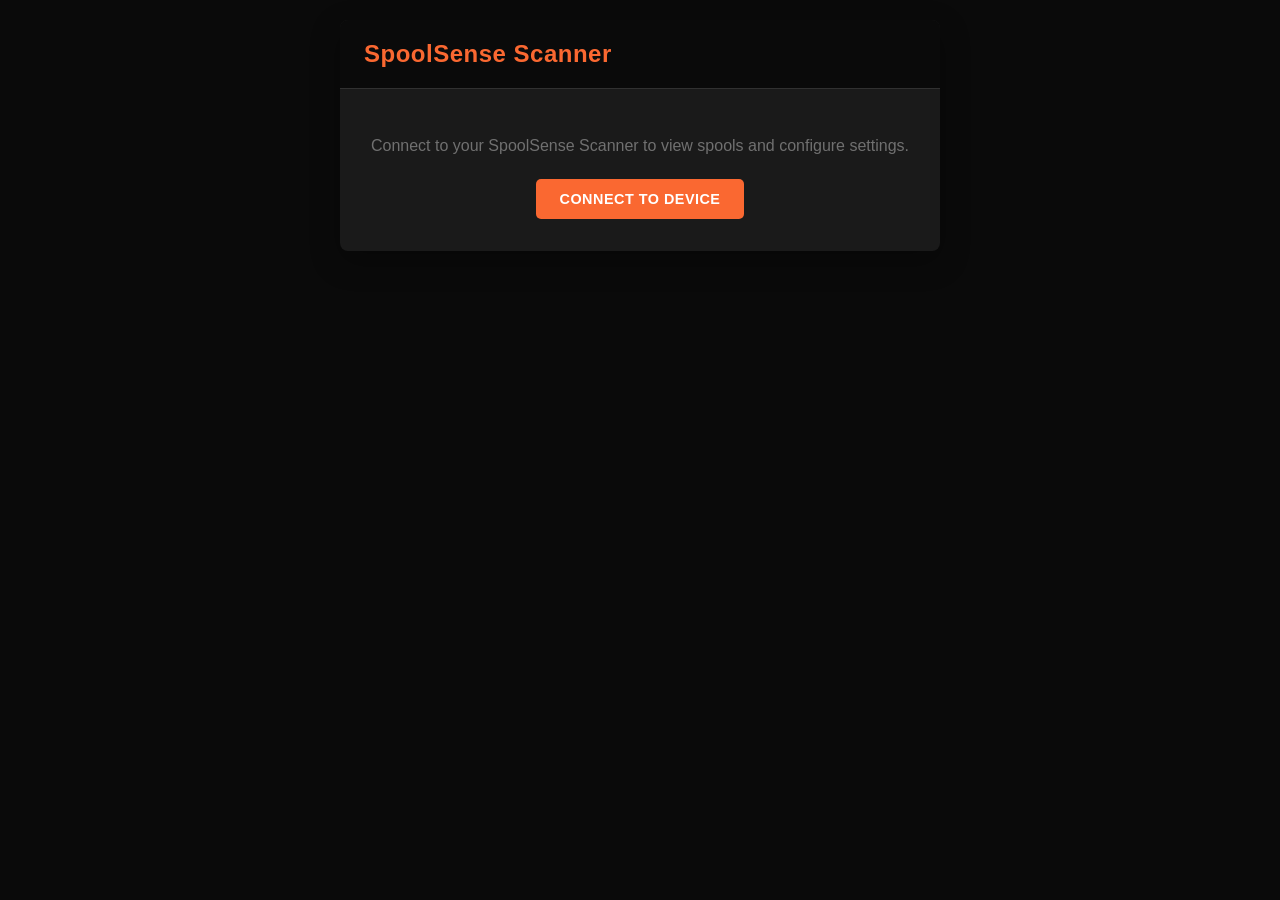
==== commit 940c7342: "Rename to spoolsense_scanner, remove BLE config and PrusaLink - Rename all openprinttag_scanner refe" ====
--- a/docs/index.html
+++ b/docs/index.html
@@ -3,7 +3,7 @@
 <head>
     <meta charset="UTF-8">
     <meta name="viewport" content="width=device-width, initial-scale=1.0">
-    <title>OpenPrintTag Scanner</title>
+    <title>SpoolSense Scanner</title>
     <link rel="icon" type="image/x-icon" href="favicon.ico">
     <style>
         /* Typography and Theme - Prusa Connect Aesthetic */
@@ -581,12 +581,12 @@
 
     <div class="container">
         <div class="header">
-            <h1>OpenPrintTag Scanner</h1>
+            <h1>SpoolSense Scanner</h1>
         </div>
 
         <!-- Connection UI (shown before BLE connection) -->
         <div id="connection-ui">
-            <p>Connect to your OpenPrintTag device to view spools and configure settings.</p>
+            <p>Connect to your SpoolSense Scanner to view spools and configure settings.</p>
             <button id="connect-button">Connect to Device</button>
             <div id="status-area"></div>
         </div>
@@ -596,7 +596,6 @@
             <!-- Tab Navigation -->
             <nav class="tab-nav">
                 <button class="tab-btn active" data-tab="spools">Spools</button>
-                <button class="tab-btn" data-tab="settings">Settings</button>
             </nav>
 
             <!-- Spools Tab -->
@@ -617,100 +616,6 @@
                 </div>
             </div>
 
-            <!-- Settings Tab -->
-            <div id="tab-settings" class="tab-content">
-                <div class="form-group">
-                    <label>Device Version</label>
-                    <span id="device-version" style="color: #ccc;">—</span>
-                </div>
-                <form id="config-form">
-                    <div class="section-header" style="margin-top: 1.5rem;">WiFi</div>
-                    <div class="form-group">
-                        <label for="ssid">WiFi SSID</label>
-                        <input type="text" id="ssid" name="ssid" required>
-                    </div>
-                    <div class="form-group">
-                        <label for="wifi_pass">WiFi Password (leave blank to keep existing)</label>
-                        <input type="password" id="wifi_pass" name="wifi_pass">
-                    </div>
-
-                    <div class="section-header" style="margin-top: 1.5rem;">PrusaLink</div>
-                    <div class="form-group">
-                        <label for="prusa_link_url">PrusaLink URL</label>
-                        <input type="text" id="prusa_link_url" name="prusa_link_url" placeholder="e.g., http://192.168.1.100">
-                    </div>
-                    <div class="form-group">
-                        <label for="prusa_link_api_key">PrusaLink API Key</label>
-                        <div style="display: flex; gap: 0.5rem;">
-                            <input type="password" id="prusa_link_api_key" name="prusa_link_api_key" style="flex: 1;">
-                            <button type="button" id="test-prusalink-btn" class="secondary" style="white-space: nowrap;">Test</button>
-                        </div>
-                        <div id="test-prusalink-result" style="margin-top: 0.5rem; font-size: 0.85rem; display: none;"></div>
-                    </div>
-                    <div class="form-group">
-                        <label for="poll_interval_ms">Poll Interval (ms)</label>
-                        <input type="number" id="poll_interval_ms" name="poll_interval_ms" min="1000">
-                    </div>
-
-                    <div class="section-header" style="margin-top: 1.5rem;">Spoolman</div>
-                    <div class="form-group">
-                        <label for="spoolman_url">Spoolman URL (optional)</label>
-                        <div style="display: flex; gap: 0.5rem;">
-                            <input type="text" id="spoolman_url" name="spoolman_url" placeholder="e.g., http://192.168.1.100:7912" style="flex: 1;">
-                            <button type="button" id="test-spoolman-btn" class="secondary" style="white-space: nowrap;">Test</button>
-                        </div>
-                        <div id="test-spoolman-result" style="margin-top: 0.5rem; font-size: 0.85rem; display: none;"></div>
-                    </div>
-
-                    <div class="section-header" style="margin-top: 1.5rem;">LCD</div>
-                    <div class="form-group">
-                        <label for="lcd_timeout_minutes">LCD Auto-Off (minutes, 0 = never)</label>
-                        <input type="number" id="lcd_timeout_minutes" name="lcd_timeout_minutes" min="0" step="1">
-                    </div>
-
-                    <div class="section-header" style="margin-top: 1.5rem;">Home Assistant</div>
-                    <div class="form-group">
-                        <label for="ha_enabled">Enable Home Assistant</label>
-                        <select id="ha_enabled" name="ha_enabled">
-                            <option value="false">Disabled</option>
-                            <option value="true">Enabled</option>
-                        </select>
-                    </div>
-                    <div class="form-group">
-                        <label for="ha_mqtt_host">MQTT Broker Host</label>
-                        <input type="text" id="ha_mqtt_host" name="ha_mqtt_host" placeholder="e.g., 192.168.1.50">
-                    </div>
-                    <div class="form-group">
-                        <label for="ha_mqtt_port">MQTT Port</label>
-                        <input type="number" id="ha_mqtt_port" name="ha_mqtt_port" min="1" max="65535" value="1883">
-                    </div>
-                    <div class="form-group">
-                        <label for="ha_mqtt_user">MQTT Username</label>
-                        <input type="text" id="ha_mqtt_user" name="ha_mqtt_user">
-                    </div>
-                    <div class="form-group">
-                        <label for="ha_mqtt_pass">MQTT Password</label>
-                        <input type="password" id="ha_mqtt_pass" name="ha_mqtt_pass">
-                    </div>
-                    <div class="form-group">
-                        <label for="automation_mode">Automation Mode</label>
-                        <select id="automation_mode" name="automation_mode">
-                            <option value="0">Self Directed</option>
-                            <option value="1">Controlled by Home Assistant</option>
-                        </select>
-                    </div>
-                    <div class="form-group">
-                        <button type="button" id="test-mqtt-btn" class="secondary" style="width: 100%;">Test MQTT Connection</button>
-                        <div id="test-mqtt-result" style="margin-top: 0.5rem; font-size: 0.85rem; display: none;"></div>
-                    </div>
-
-                    <div class="button-group">
-                        <button type="submit" id="save-button">Save Configuration</button>
-                    </div>
-                </form>
-
-                <div id="settings-status-area" class="status-area" style="margin-top: 1rem; padding: 1rem; background-color: var(--prusa-medium-gray); border-radius: 4px; font-family: monospace; font-size: 0.8rem; color: #aaa; max-height: 120px; overflow-y: auto; display: none;"></div>
-            </div>
         </div>
     </div>
 
@@ -872,9 +777,6 @@
         const connectionUI = document.getElementById('connection-ui');
         const appUI = document.getElementById('app-ui');
         const statusArea = document.getElementById('status-area');
-        const settingsStatusArea = document.getElementById('settings-status-area');
-        const configForm = document.getElementById('config-form');
-        const saveButton = document.getElementById('save-button');
         const appContainer = document.querySelector('.container');
 
         // Tab elements
@@ -936,7 +838,6 @@
         let recentSpoolsData = [];
         let openActionsSpoolId = null;
         let spoolPollInterval = null;
-        let cachedSpoolmanUrl = '';
         const SPOOL_POLL_INTERVAL_MS = 3000;
         const textDecoder = new TextDecoder('utf-8');
         const textEncoder = new TextEncoder();
@@ -1031,21 +932,12 @@
                 buttons += `<button class="spool-edit-btn" data-spool-id="${spool.id}">Edit</button>`;
                 // Actions dropdown for current spool
                 let dropdownItems = '';
-                if (cachedSpoolmanUrl && spool.spoolman_id > 0) {
-                    dropdownItems += `<button data-action="open-spoolman" data-url="${cachedSpoolmanUrl}/spool/show/${spool.spoolman_id}">Open In Spoolman</button>`;
-                }
-                if (cachedSpoolmanUrl) {
-                    dropdownItems += `<button data-action="write-spoolman">Write from Spoolman</button>`;
-                }
+                dropdownItems += `<button data-action="write-spoolman">Write from Spoolman</button>`;
                 dropdownItems += `<button data-action="write-binary">Write Binary Data</button>`;
                 buttons += `<div class="actions-wrapper">
                     <button type="button" class="spool-edit-btn secondary actions-toggle" aria-haspopup="menu" aria-expanded="false">Actions</button>
                     <div class="actions-dropdown">${dropdownItems}</div>
                 </div>`;
-            } else {
-                if (cachedSpoolmanUrl && spool.spoolman_id > 0) {
-                    buttons += `<button class="spool-edit-btn secondary" data-spoolman-url="${cachedSpoolmanUrl}/spool/show/${spool.spoolman_id}">Open In Spoolman</button>`;
-                }
             }
 
             card.innerHTML = `
@@ -1724,7 +1616,6 @@
 
                 // Load data
                 await loadSpools();
-                await loadConfig();
 
                 // Start polling for spool updates
                 startSpoolPolling();
@@ -1777,119 +1668,6 @@
                 console.error('Failed to load spools:', error);
                 // On error, keep existing data stable instead of clearing
                 // Only clear currentSpoolData since we don't know if a spool is present
-            }
-        }
-
-        async function loadConfig() {
-            if (!configWriteCharacteristic || !configReadCharacteristic) return;
-
-            try {
-                const config = await enqueueCommand(async () => {
-                    await configWriteCharacteristic.writeValue(
-                        textEncoder.encode('{"command":"read_config"}')
-                    );
-
-                    const value = await configReadCharacteristic.readValue();
-                    const configJson = textDecoder.decode(value);
-                    return JSON.parse(configJson);
-                });
-
-                // Populate form
-                document.getElementById('ssid').value = config.ssid || '';
-                document.getElementById('prusa_link_url').value = config.prusa_link_url || '';
-                document.getElementById('prusa_link_api_key').value = config.prusa_link_api_key || '';
-                document.getElementById('spoolman_url').value = config.spoolman_url || '';
-                cachedSpoolmanUrl = config.spoolman_url || '';
-                document.getElementById('poll_interval_ms').value = config.poll_interval_ms || 10000;
-                const lcdTimeoutMs = config.lcd_timeout_ms ?? 120000;
-                document.getElementById('lcd_timeout_minutes').value = Math.round(lcdTimeoutMs / 60000);
-                document.getElementById('wifi_pass').value = '';
-                document.getElementById('device-version').textContent = config.device_version || 'Unknown';
-
-                // HA fields
-                document.getElementById('ha_enabled').value = config.ha_enabled ? 'true' : 'false';
-                document.getElementById('ha_mqtt_host').value = config.ha_mqtt_host || '';
-                document.getElementById('ha_mqtt_port').value = config.ha_mqtt_port || 1883;
-                document.getElementById('ha_mqtt_user').value = config.ha_mqtt_user || '';
-                document.getElementById('ha_mqtt_pass').value = '';
-                document.getElementById('automation_mode').value = (config.automation_mode || 0).toString();
-
-            } catch (error) {
-                console.error('Failed to load config:', error);
-            }
-        }
-
-        async function handleSave(event) {
-            event.preventDefault();
-            if (!configWriteCharacteristic) {
-                log('Not connected.', 'error', settingsStatusArea);
-                return;
-            }
-
-            const ssid = document.getElementById('ssid').value;
-            const wifi_pass = document.getElementById('wifi_pass').value;
-            const prusa_link_url = document.getElementById('prusa_link_url').value;
-            const prusa_link_api_key = document.getElementById('prusa_link_api_key').value;
-            const spoolman_url = document.getElementById('spoolman_url').value;
-            const poll_interval_ms = parseInt(document.getElementById('poll_interval_ms').value, 10);
-            const lcd_timeout_minutes = parseInt(document.getElementById('lcd_timeout_minutes').value, 10);
-            const ha_enabled = document.getElementById('ha_enabled').value === 'true';
-            const ha_mqtt_host = document.getElementById('ha_mqtt_host').value;
-            const ha_mqtt_port = parseInt(document.getElementById('ha_mqtt_port').value, 10) || 1883;
-            const ha_mqtt_user = document.getElementById('ha_mqtt_user').value;
-            const ha_mqtt_pass = document.getElementById('ha_mqtt_pass').value;
-            const automation_mode = parseInt(document.getElementById('automation_mode').value, 10) || 0;
-
-            const configPayload = {
-                command: 'write_config',
-                ssid,
-                prusa_link_url,
-                prusa_link_api_key,
-                spoolman_url,
-                poll_interval_ms,
-                lcd_timeout_ms: Number.isFinite(lcd_timeout_minutes) ? Math.max(0, lcd_timeout_minutes) * 60000 : 120000,
-                ha_enabled,
-                ha_mqtt_host,
-                ha_mqtt_port,
-                ha_mqtt_user,
-                automation_mode
-            };
-
-            if (wifi_pass) {
-                configPayload.wifi_pass = wifi_pass;
-            }
-            if (ha_mqtt_pass) {
-                configPayload.ha_mqtt_pass = ha_mqtt_pass;
-            }
-
-            try {
-                log('Saving configuration...', '', settingsStatusArea);
-                saveButton.disabled = true;
-                saveButton.textContent = 'Saving...';
-
-                const response = await enqueueCommand(async () => {
-                    await configWriteCharacteristic.writeValue(
-                        textEncoder.encode(JSON.stringify(configPayload))
-                    );
-
-                    const responseValue = await configWriteCharacteristic.readValue();
-                    const responseJson = textDecoder.decode(responseValue);
-                    console.log('write_config response:', responseJson);
-                    return JSON.parse(responseJson);
-                });
-
-                if (response.status === 'ok') {
-                    log('Configuration saved successfully.', 'success', settingsStatusArea);
-                    document.getElementById('wifi_pass').value = '';
-                } else {
-                    throw new Error(response.error || 'Unknown error');
-                }
-
-            } catch (error) {
-                log(`Failed to save config: ${error}`, 'error', settingsStatusArea);
-            } finally {
-                saveButton.disabled = false;
-                saveButton.textContent = 'Save Configuration';
             }
         }
 
@@ -1905,164 +1683,8 @@
             recentSpoolsData = [];
         }
 
-        // Test connection handlers
-        async function handleTestSpoolman() {
-            const btn = document.getElementById('test-spoolman-btn');
-            const result = document.getElementById('test-spoolman-result');
-            const url = document.getElementById('spoolman_url').value.trim();
-
-            if (!url) {
-                result.style.display = 'block';
-                result.style.color = 'var(--prusa-red)';
-                result.textContent = 'Please enter a Spoolman URL first.';
-                return;
-            }
-
-            if (!configWriteCharacteristic) {
-                result.style.display = 'block';
-                result.style.color = 'var(--prusa-red)';
-                result.textContent = 'Not connected to device.';
-                return;
-            }
-
-            try {
-                btn.disabled = true;
-                btn.textContent = 'Testing...';
-                result.style.display = 'block';
-                result.style.color = '#aaa';
-                result.textContent = 'Testing connection...';
-
-                const response = await enqueueCommand(async () => {
-                    await configWriteCharacteristic.writeValue(
-                        textEncoder.encode(JSON.stringify({ command: 'test_spoolman', url }))
-                    );
-                    const responseValue = await configWriteCharacteristic.readValue();
-                    return JSON.parse(textDecoder.decode(responseValue));
-                });
-
-                if (response.status === 'ok') {
-                    result.style.color = 'var(--prusa-green)';
-                    result.textContent = 'Connection successful!';
-                } else {
-                    result.style.color = 'var(--prusa-red)';
-                    result.innerHTML = `Error: ${response.message || 'Unknown error'}<br><small>Tips: Use "http" not "https". Remove trailing "/". Include port number. Example: http://192.168.45.12:7912</small>`;
-                }
-            } catch (error) {
-                result.style.color = 'var(--prusa-red)';
-                result.textContent = `Error: ${error}`;
-            } finally {
-                btn.disabled = false;
-                btn.textContent = 'Test';
-            }
-        }
-
-        async function handleTestPrusalink() {
-            const btn = document.getElementById('test-prusalink-btn');
-            const result = document.getElementById('test-prusalink-result');
-            const url = document.getElementById('prusa_link_url').value.trim();
-            const apiKey = document.getElementById('prusa_link_api_key').value.trim();
-
-            if (!url) {
-                result.style.display = 'block';
-                result.style.color = 'var(--prusa-red)';
-                result.textContent = 'Please enter a PrusaLink URL first.';
-                return;
-            }
-
-            if (!configWriteCharacteristic) {
-                result.style.display = 'block';
-                result.style.color = 'var(--prusa-red)';
-                result.textContent = 'Not connected to device.';
-                return;
-            }
-
-            try {
-                btn.disabled = true;
-                btn.textContent = 'Testing...';
-                result.style.display = 'block';
-                result.style.color = '#aaa';
-                result.textContent = 'Testing connection...';
-
-                const response = await enqueueCommand(async () => {
-                    await configWriteCharacteristic.writeValue(
-                        textEncoder.encode(JSON.stringify({ command: 'test_prusalink', url, api_key: apiKey }))
-                    );
-                    const responseValue = await configWriteCharacteristic.readValue();
-                    return JSON.parse(textDecoder.decode(responseValue));
-                });
-
-                if (response.status === 'ok') {
-                    result.style.color = 'var(--prusa-green)';
-                    result.textContent = 'Connection successful!';
-                } else {
-                    result.style.color = 'var(--prusa-red)';
-                    result.innerHTML = `Error: ${response.message || 'Unknown error'}<br><small>Tips: Use "http" not "https". Remove trailing "/". Include port number. API key and IP are on the printer and Prusa Connect.</small>`;
-                }
-            } catch (error) {
-                result.style.color = 'var(--prusa-red)';
-                result.textContent = `Error: ${error}`;
-            } finally {
-                btn.disabled = false;
-                btn.textContent = 'Test';
-            }
-        }
-
-        async function handleTestMqtt() {
-            const btn = document.getElementById('test-mqtt-btn');
-            const result = document.getElementById('test-mqtt-result');
-            const haEnabled = document.getElementById('ha_enabled').value === 'true';
-
-            if (!haEnabled) {
-                result.style.display = 'block';
-                result.style.color = 'var(--prusa-red)';
-                result.textContent = 'Enable Home Assistant before running MQTT test.';
-                return;
-            }
-
-            if (!configWriteCharacteristic) {
-                result.style.display = 'block';
-                result.style.color = 'var(--prusa-red)';
-                result.textContent = 'Not connected to device.';
-                return;
-            }
-
-            try {
-                btn.disabled = true;
-                btn.textContent = 'Testing...';
-                result.style.display = 'block';
-                result.style.color = '#aaa';
-                result.textContent = 'Testing MQTT connection (restart + connect)...';
-
-                const response = await enqueueCommand(async () => {
-                    await configWriteCharacteristic.writeValue(
-                        textEncoder.encode(JSON.stringify({ command: 'test_mqtt' }))
-                    );
-                    const responseValue = await configWriteCharacteristic.readValue();
-                    return JSON.parse(textDecoder.decode(responseValue));
-                });
-
-                if (response.status === 'ok') {
-                    result.style.color = 'var(--prusa-green)';
-                    result.textContent = 'MQTT connection successful!';
-                } else {
-                    result.style.color = 'var(--prusa-red)';
-                    result.textContent = `Error: ${response.message || 'Connection failed'}`;
-                }
-            } catch (error) {
-                result.style.color = 'var(--prusa-red)';
-                result.textContent = `Error: ${error}`;
-            } finally {
-                btn.disabled = false;
-                btn.textContent = 'Test MQTT Connection';
-            }
-        }
-
         // Event Listeners
         connectButton.addEventListener('click', handleConnect);
-        configForm.addEventListener('submit', handleSave);
-        document.getElementById('test-spoolman-btn').addEventListener('click', handleTestSpoolman);
-        document.getElementById('test-prusalink-btn').addEventListener('click', handleTestPrusalink);
-        document.getElementById('test-mqtt-btn').addEventListener('click', handleTestMqtt);
     </script>
 </body>
 </html>
